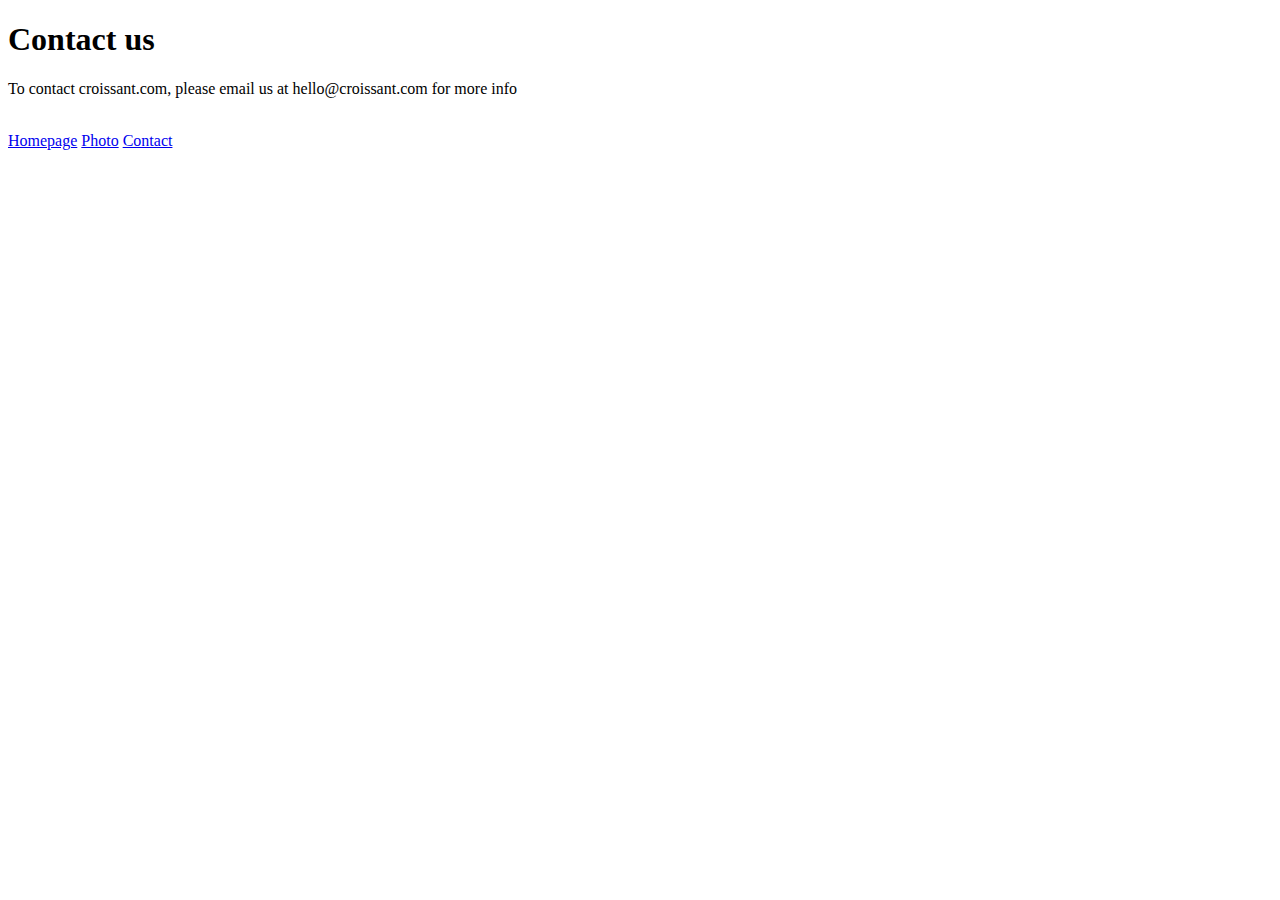
==== contact.html @ 9a27d11e "Created the file structure" ====
<!DOCTYPE html>
<html lang="en">
  <head>
    <meta charset="UTF-8" />
    <meta http-equiv="X-UA-Compatible" content="IE=edge" />
    <meta name="viewport" content="width=device-width, initial-scale=1.0" />
    <title>Contact</title>
  </head>
  <body>
    <h1>Contact us</h1>
    <p>
      To contact croissant.com, please email us at hello@croissant.com for more
      info
    </p>
    <br />
    <a href="/">Homepage</a>
    <a href="/photo.html">Photo</a>
    <a href="/contact.html">Contact</a>
  </body>
</html>
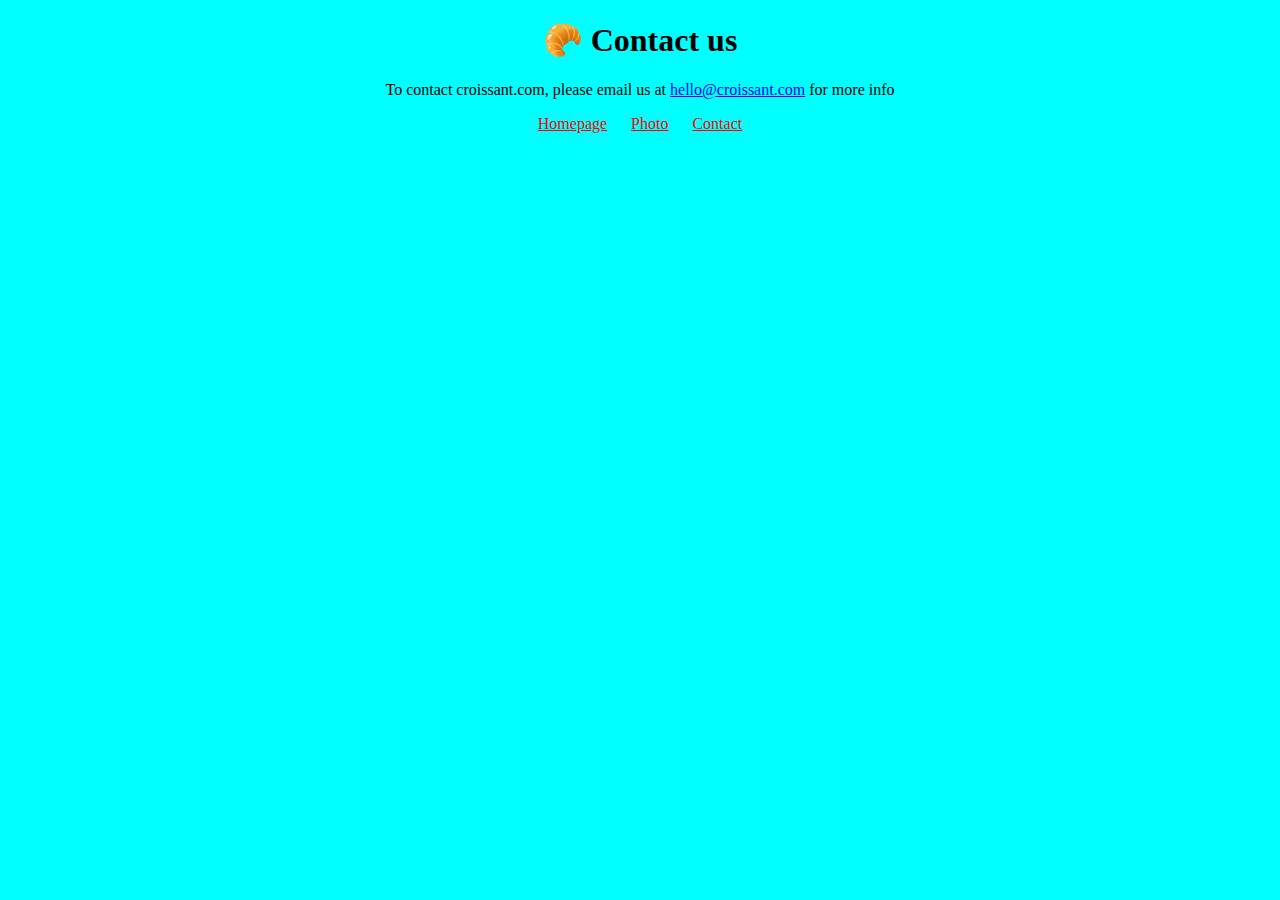
==== commit 0fe473e7: "Added CSS" ====
--- a/contact.html
+++ b/contact.html
@@ -4,17 +4,19 @@
     <meta charset="UTF-8" />
     <meta http-equiv="X-UA-Compatible" content="IE=edge" />
     <meta name="viewport" content="width=device-width, initial-scale=1.0" />
+    <link rel="stylesheet" href="/style/app.css" />
     <title>Contact</title>
   </head>
   <body>
-    <h1>Contact us</h1>
+    <h1>🥐 Contact us</h1>
     <p>
-      To contact croissant.com, please email us at hello@croissant.com for more
-      info
+      To contact croissant.com, please email us at
+      <a href="mailto:hello@croissant.com">hello@croissant.com</a> for more info
     </p>
-    <br />
-    <a href="/">Homepage</a>
-    <a href="/photo.html">Photo</a>
-    <a href="/contact.html">Contact</a>
+    <footer>
+      <a href="/">Homepage</a>
+      <a href="/photo.html">Photo</a>
+      <a href="/contact.html">Contact</a>
+    </footer>
   </body>
 </html>
--- a/style/app.css
+++ b/style/app.css
@@ -0,0 +1,21 @@
+body {
+  background-color: aqua;
+}
+h1 {
+  text-align: center;
+}
+p {
+  text-align: center;
+}
+img {
+  display: block;
+  margin: auto;
+}
+footer {
+  display: block;
+  text-align: center;
+}
+footer a {
+  margin: 0 10px;
+  color: red;
+}
